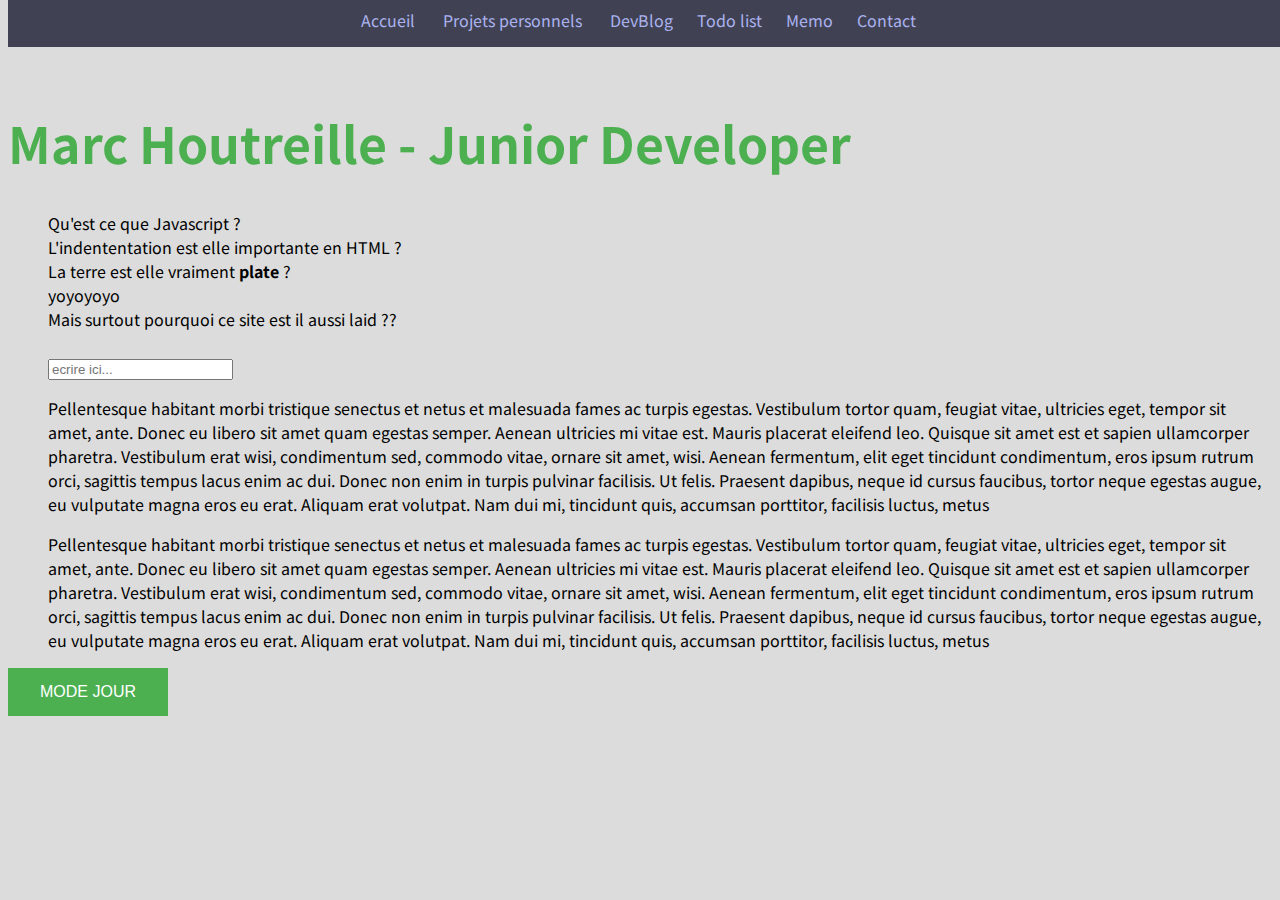
==== index.html @ 47658ffa "Add files via upload" ====
<!DOCTYPE html>
<html>

<head>
	<link href="https://fonts.googleapis.com/css2?family=Noto+Sans+JP:wght@400&display=swap" rel="stylesheet">
	<link href="style.css" rel="stylesheet" />
	<title>Best Site Ever</title>
</head>

<body>
<navbar><a href=https://jimbiscus.github.io/index.html> Accueil &nbsp;&nbsp;&nbsp;&nbsp;&nbsp;</a>
    <a href=https://jimbiscus.github.io/contact.html> Projets personnels &nbsp;&nbsp;&nbsp;&nbsp;&nbsp;</a>
			<a href=https://jimbiscus.github.io/devblog.html>DevBlog&nbsp;&nbsp;&nbsp;&nbsp;&nbsp;</a>
			<a href=https://jimbiscus.github.io/todo.html>Todo list&nbsp;&nbsp;&nbsp;&nbsp;&nbsp;</a>
			<a href=https://jimbiscus.github.io/memo.html>Memo&nbsp;&nbsp;&nbsp;&nbsp;&nbsp;</a>
			<a href=https://jimbiscus.github.io/contact.html>Contact&nbsp;&nbsp;&nbsp;&nbsp;&nbsp;</a></navbar> 
	<h1> <br>Marc Houtreille - Junior Developer </h1>
	<ul style="list-style: none;">
		<li> Qu'est ce que Javascript ? </li>
		<li> L'indententation est elle importante en HTML ?</li>
		<li> La terre est elle vraiment <b>plate</b> ? </li>
		<li> yoyoyoyo </li>
		<li>Mais surtout pourquoi ce site est il aussi laid ??</li>
		<li><br /></li>
		<input placeholder="ecrire ici..." />
		<p>Pellentesque habitant morbi tristique senectus et netus et malesuada fames ac turpis egestas. Vestibulum tortor quam, feugiat vitae, ultricies eget, tempor sit amet, ante. Donec eu libero sit amet quam egestas semper. Aenean ultricies mi vitae est. Mauris placerat eleifend leo. Quisque sit amet est et sapien ullamcorper pharetra. Vestibulum erat wisi, condimentum sed, commodo vitae, ornare sit amet, wisi. Aenean fermentum, elit eget tincidunt condimentum, eros ipsum rutrum orci, sagittis tempus lacus enim ac dui. Donec non enim in turpis pulvinar facilisis. Ut felis. Praesent dapibus, neque id cursus faucibus, tortor neque egestas augue, eu vulputate magna eros eu erat. Aliquam erat volutpat. Nam dui mi, tincidunt quis, accumsan porttitor, facilisis luctus, metus</p>
		<p>Pellentesque habitant morbi tristique senectus et netus et malesuada fames ac turpis egestas. Vestibulum tortor quam, feugiat vitae, ultricies eget, tempor sit amet, ante. Donec eu libero sit amet quam egestas semper. Aenean ultricies mi vitae est. Mauris placerat eleifend leo. Quisque sit amet est et sapien ullamcorper pharetra. Vestibulum erat wisi, condimentum sed, commodo vitae, ornare sit amet, wisi. Aenean fermentum, elit eget tincidunt condimentum, eros ipsum rutrum orci, sagittis tempus lacus enim ac dui. Donec non enim in turpis pulvinar facilisis. Ut felis. Praesent dapibus, neque id cursus faucibus, tortor neque egestas augue, eu vulputate magna eros eu erat. Aliquam erat volutpat. Nam dui mi, tincidunt quis, accumsan porttitor, facilisis luctus, metus</p>
	</ul>

	<button onclick="nightmode()">MODE JOUR</button>
	<script src="script.js"></script>
</body>

</html>
---- style.css ----
body {
  font-family: 'Noto Sans JP', sans-serif;
  background-color: #DCDCDC	;
  }
  

navbar {
  text-align: center;
  color: lightgray;
  position: fixed;
  top: 0; 
  width: 100%;
  padding-top:8px;
  padding-bottom:15px;
  background-color: #404253;
}
a:link{
  text-decoration:none;
  color:#ABB2F0;
}
a:visited{
  text-decoration: none;
  color: #ABB2F0;
}
h1 {
  font-family: 'Noto Sans JP', sans-serif;
  color: #4CAF50;
font-size: 50px;
}

button {
background-color: #4CAF50; /* Green */
border: none;
color: white;
padding: 15px 32px;
text-align: center;
text-decoration: none;
display: inline-block;
font-size: 16px;
}
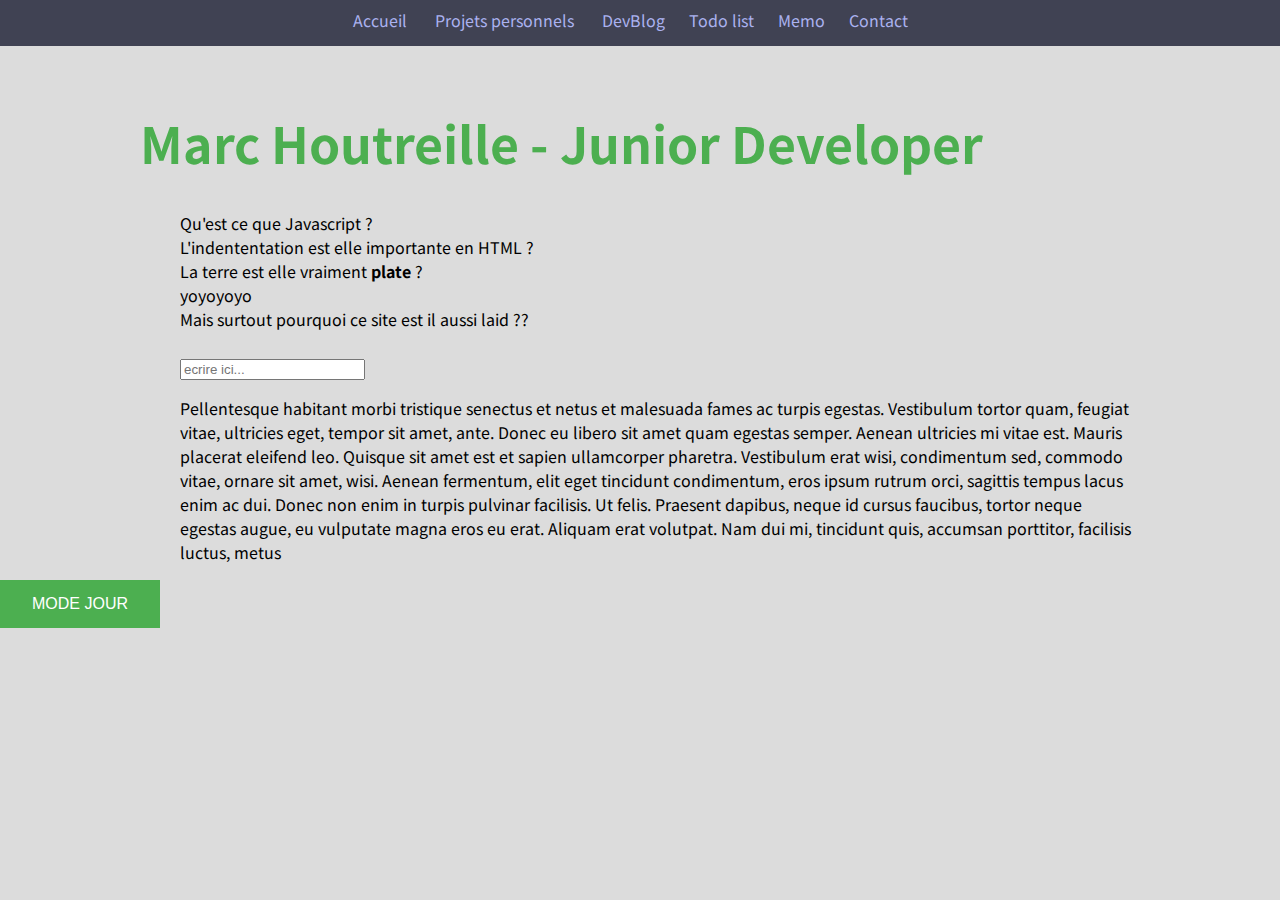
==== commit 27ec4b05: "Add files via upload" ====
--- a/index.html
+++ b/index.html
@@ -8,25 +8,37 @@
 </head>
 
 <body>
-<navbar><a href=https://jimbiscus.github.io/index.html> Accueil &nbsp;&nbsp;&nbsp;&nbsp;&nbsp;</a>
-    <a href=https://jimbiscus.github.io/contact.html> Projets personnels &nbsp;&nbsp;&nbsp;&nbsp;&nbsp;</a>
-			<a href=https://jimbiscus.github.io/devblog.html>DevBlog&nbsp;&nbsp;&nbsp;&nbsp;&nbsp;</a>
-			<a href=https://jimbiscus.github.io/todo.html>Todo list&nbsp;&nbsp;&nbsp;&nbsp;&nbsp;</a>
-			<a href=https://jimbiscus.github.io/memo.html>Memo&nbsp;&nbsp;&nbsp;&nbsp;&nbsp;</a>
-			<a href=https://jimbiscus.github.io/contact.html>Contact&nbsp;&nbsp;&nbsp;&nbsp;&nbsp;</a></navbar> 
-	<h1> <br>Marc Houtreille - Junior Developer </h1>
-	<ul style="list-style: none;">
-		<li> Qu'est ce que Javascript ? </li>
-		<li> L'indententation est elle importante en HTML ?</li>
-		<li> La terre est elle vraiment <b>plate</b> ? </li>
-		<li> yoyoyoyo </li>
-		<li>Mais surtout pourquoi ce site est il aussi laid ??</li>
-		<li><br /></li>
-		<input placeholder="ecrire ici..." />
-		<p>Pellentesque habitant morbi tristique senectus et netus et malesuada fames ac turpis egestas. Vestibulum tortor quam, feugiat vitae, ultricies eget, tempor sit amet, ante. Donec eu libero sit amet quam egestas semper. Aenean ultricies mi vitae est. Mauris placerat eleifend leo. Quisque sit amet est et sapien ullamcorper pharetra. Vestibulum erat wisi, condimentum sed, commodo vitae, ornare sit amet, wisi. Aenean fermentum, elit eget tincidunt condimentum, eros ipsum rutrum orci, sagittis tempus lacus enim ac dui. Donec non enim in turpis pulvinar facilisis. Ut felis. Praesent dapibus, neque id cursus faucibus, tortor neque egestas augue, eu vulputate magna eros eu erat. Aliquam erat volutpat. Nam dui mi, tincidunt quis, accumsan porttitor, facilisis luctus, metus</p>
-		<p>Pellentesque habitant morbi tristique senectus et netus et malesuada fames ac turpis egestas. Vestibulum tortor quam, feugiat vitae, ultricies eget, tempor sit amet, ante. Donec eu libero sit amet quam egestas semper. Aenean ultricies mi vitae est. Mauris placerat eleifend leo. Quisque sit amet est et sapien ullamcorper pharetra. Vestibulum erat wisi, condimentum sed, commodo vitae, ornare sit amet, wisi. Aenean fermentum, elit eget tincidunt condimentum, eros ipsum rutrum orci, sagittis tempus lacus enim ac dui. Donec non enim in turpis pulvinar facilisis. Ut felis. Praesent dapibus, neque id cursus faucibus, tortor neque egestas augue, eu vulputate magna eros eu erat. Aliquam erat volutpat. Nam dui mi, tincidunt quis, accumsan porttitor, facilisis luctus, metus</p>
-	</ul>
+	<navbar><a href=index.html> Accueil &nbsp;&nbsp;&nbsp;&nbsp;&nbsp;</a>
+		<a href=contact.html> Projets personnels &nbsp;&nbsp;&nbsp;&nbsp;&nbsp;</a>
+		<a href=devblog.html>DevBlog&nbsp;&nbsp;&nbsp;&nbsp;&nbsp;</a>
+		<a href=todo.html>Todo list&nbsp;&nbsp;&nbsp;&nbsp;&nbsp;</a>
+		<a href=memo.html>Memo&nbsp;&nbsp;&nbsp;&nbsp;&nbsp;</a>
+		<a href=contact.html>Contact&nbsp;&nbsp;&nbsp;&nbsp;&nbsp;</a></navbar>
+	<section>
+		<h1> <br>Marc Houtreille - Junior Developer </h1>
+		<ul style="list-style: none;">
+			<li> Qu'est ce que Javascript ? </li>
+			<li> L'indententation est elle importante en HTML ?</li>
+			<li> La terre est elle vraiment <b>plate</b> ? </li>
+			<li> yoyoyoyo </li>
+			<li>Mais surtout pourquoi ce site est il aussi laid ??</li>
+			<li><br /></li>
+			<input placeholder="ecrire ici..." />
 
+			<p>Pellentesque habitant morbi tristique senectus et netus et malesuada fames ac turpis egestas. Vestibulum
+				tortor quam, feugiat vitae, ultricies eget, tempor sit amet, ante. Donec eu libero sit amet quam egestas
+				semper. Aenean ultricies mi vitae est. Mauris placerat eleifend leo. Quisque sit amet est et sapien
+				ullamcorper pharetra. Vestibulum erat wisi, condimentum sed, commodo vitae, ornare sit amet, wisi.
+				Aenean
+				fermentum, elit eget tincidunt condimentum, eros ipsum rutrum orci, sagittis tempus lacus enim ac dui.
+				Donec
+				non enim in turpis pulvinar facilisis. Ut felis. Praesent dapibus, neque id cursus faucibus, tortor
+				neque
+				egestas augue, eu vulputate magna eros eu erat. Aliquam erat volutpat. Nam dui mi, tincidunt quis,
+				accumsan
+				porttitor, facilisis luctus, metus</p>
+		</ul>
+	</section>
 	<button onclick="nightmode()">MODE JOUR</button>
 	<script src="script.js"></script>
 </body>
--- a/style.css
+++ b/style.css
@@ -1,8 +1,18 @@
+html {
+  margin:0;
+  padding:0;
+}
+
 body {
   font-family: 'Noto Sans JP', sans-serif;
   background-color: #DCDCDC	;
+  margin: 0;
+  padding: 0; 
   }
-  
+section {
+    width: 1000px;
+    margin: auto;
+  }
 
 navbar {
   text-align: center;
@@ -11,7 +21,7 @@
   top: 0; 
   width: 100%;
   padding-top:8px;
-  padding-bottom:15px;
+  padding-bottom:14px;
   background-color: #404253;
 }
 a:link{
@@ -21,6 +31,9 @@
 a:visited{
   text-decoration: none;
   color: #ABB2F0;
+}
+a:hover {
+  color:white;
 }
 h1 {
   font-family: 'Noto Sans JP', sans-serif;
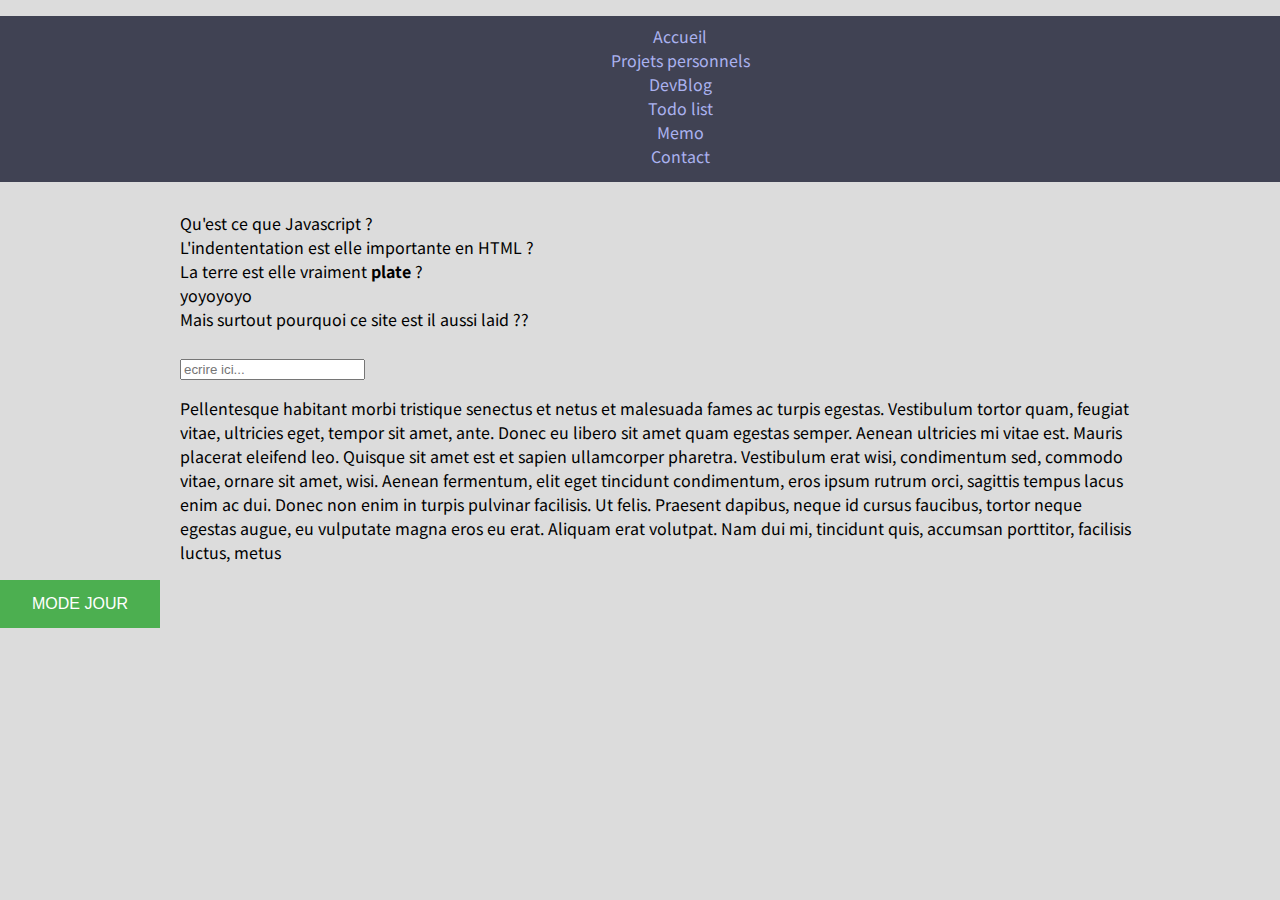
==== commit ae1dd52b: "Modified the whole site" ====
--- a/index.html
+++ b/index.html
@@ -1,46 +1,53 @@
-<!DOCTYPE html>
-<html>
-
-<head>
-	<link href="https://fonts.googleapis.com/css2?family=Noto+Sans+JP:wght@400&display=swap" rel="stylesheet">
-	<link href="style.css" rel="stylesheet" />
-	<title>Best Site Ever</title>
-</head>
-
-<body>
-	<navbar><a href=index.html> Accueil &nbsp;&nbsp;&nbsp;&nbsp;&nbsp;</a>
-		<a href=contact.html> Projets personnels &nbsp;&nbsp;&nbsp;&nbsp;&nbsp;</a>
-		<a href=devblog.html>DevBlog&nbsp;&nbsp;&nbsp;&nbsp;&nbsp;</a>
-		<a href=todo.html>Todo list&nbsp;&nbsp;&nbsp;&nbsp;&nbsp;</a>
-		<a href=memo.html>Memo&nbsp;&nbsp;&nbsp;&nbsp;&nbsp;</a>
-		<a href=contact.html>Contact&nbsp;&nbsp;&nbsp;&nbsp;&nbsp;</a></navbar>
-	<section>
-		<h1> <br>Marc Houtreille - Junior Developer </h1>
-		<ul style="list-style: none;">
-			<li> Qu'est ce que Javascript ? </li>
-			<li> L'indententation est elle importante en HTML ?</li>
-			<li> La terre est elle vraiment <b>plate</b> ? </li>
-			<li> yoyoyoyo </li>
-			<li>Mais surtout pourquoi ce site est il aussi laid ??</li>
-			<li><br /></li>
-			<input placeholder="ecrire ici..." />
-
-			<p>Pellentesque habitant morbi tristique senectus et netus et malesuada fames ac turpis egestas. Vestibulum
-				tortor quam, feugiat vitae, ultricies eget, tempor sit amet, ante. Donec eu libero sit amet quam egestas
-				semper. Aenean ultricies mi vitae est. Mauris placerat eleifend leo. Quisque sit amet est et sapien
-				ullamcorper pharetra. Vestibulum erat wisi, condimentum sed, commodo vitae, ornare sit amet, wisi.
-				Aenean
-				fermentum, elit eget tincidunt condimentum, eros ipsum rutrum orci, sagittis tempus lacus enim ac dui.
-				Donec
-				non enim in turpis pulvinar facilisis. Ut felis. Praesent dapibus, neque id cursus faucibus, tortor
-				neque
-				egestas augue, eu vulputate magna eros eu erat. Aliquam erat volutpat. Nam dui mi, tincidunt quis,
-				accumsan
-				porttitor, facilisis luctus, metus</p>
-		</ul>
-	</section>
-	<button onclick="nightmode()">MODE JOUR</button>
-	<script src="script.js"></script>
-</body>
-
+<!DOCTYPE html>
+<html>
+
+<head>
+	<link href="https://fonts.googleapis.com/css2?family=Noto+Sans+JP:wght@400&display=swap" rel="stylesheet">
+	<link href="style.css" rel="stylesheet" />
+	<title>Best Site Ever</title>
+</head>
+
+<body>
+	<div>
+	<ul class="navbar">
+		
+		<li><a href=index.html> Accueil</a></li>
+		<li><a href=contact.html> Projets personnels </a></li>
+		<li><a href=devblog.html>DevBlog</a></li>
+		<li><a href=todo.html>Todo list</a></li>
+		<li><a href=memo.html>Memo</a></li>
+		<li><a href=contact.html>Contact</a></li>
+	
+	</ul>	
+	</div>
+	<section>
+		<h1> <br>Marc Houtreille - Junior Developer </h1>
+		<ul style="list-style: none;">
+			<li> Qu'est ce que Javascript ? </li>
+			<li> L'indententation est elle importante en HTML ?</li>
+			<li> La terre est elle vraiment <b>plate</b> ? </li>
+			<li> yoyoyoyo </li>
+			<li>Mais surtout pourquoi ce site est il aussi laid ??</li>
+			<li><br /></li>
+			<input placeholder="ecrire ici..." />
+
+			<p>Pellentesque habitant morbi tristique senectus et netus et malesuada fames ac turpis egestas. Vestibulum
+				tortor quam, feugiat vitae, ultricies eget, tempor sit amet, ante. Donec eu libero sit amet quam egestas
+				semper. Aenean ultricies mi vitae est. Mauris placerat eleifend leo. Quisque sit amet est et sapien
+				ullamcorper pharetra. Vestibulum erat wisi, condimentum sed, commodo vitae, ornare sit amet, wisi.
+				Aenean
+				fermentum, elit eget tincidunt condimentum, eros ipsum rutrum orci, sagittis tempus lacus enim ac dui.
+				Donec
+				non enim in turpis pulvinar facilisis. Ut felis. Praesent dapibus, neque id cursus faucibus, tortor
+				neque
+				egestas augue, eu vulputate magna eros eu erat. Aliquam erat volutpat. Nam dui mi, tincidunt quis,
+				accumsan
+				porttitor, facilisis luctus, metus</p>
+		</ul>
+	</section>
+
+	<button onclick="nightmode()">MODE JOUR</button>
+	<script src="script.js"></script>
+</body>
+
 </html>--- a/style.css
+++ b/style.css
@@ -1,53 +1,54 @@
-html {
-  margin:0;
-  padding:0;
-}
-
-body {
-  font-family: 'Noto Sans JP', sans-serif;
-  background-color: #DCDCDC	;
-  margin: 0;
-  padding: 0; 
-  }
-section {
-    width: 1000px;
-    margin: auto;
-  }
-
-navbar {
-  text-align: center;
-  color: lightgray;
-  position: fixed;
-  top: 0; 
-  width: 100%;
-  padding-top:8px;
-  padding-bottom:14px;
-  background-color: #404253;
-}
-a:link{
-  text-decoration:none;
-  color:#ABB2F0;
-}
-a:visited{
-  text-decoration: none;
-  color: #ABB2F0;
-}
-a:hover {
-  color:white;
-}
-h1 {
-  font-family: 'Noto Sans JP', sans-serif;
-  color: #4CAF50;
-font-size: 50px;
-}
-
-button {
-background-color: #4CAF50; /* Green */
-border: none;
-color: white;
-padding: 15px 32px;
-text-align: center;
-text-decoration: none;
-display: inline-block;
-font-size: 16px;
-}     +
+
+.navbar {
+  list-style-type: none;
+  text-align: center;
+  color: lightgray;
+  position: fixed;
+  top: 0; 
+  width: 100%;
+  padding-top:8px;
+  padding-bottom:14px;
+  background-color: #404253;
+}
+
+body {
+  font-family: 'Noto Sans JP', sans-serif;
+  background-color: #DCDCDC	;
+  margin: 0;
+  padding: 0; 
+  }
+  
+section {
+    width: 1000px;
+    margin: auto;
+  }
+
+
+a:link{
+  text-decoration:none;
+  color:#ABB2F0;
+}
+a:visited{
+  text-decoration: none;
+  color: #ABB2F0;
+}
+a:hover {
+  color:white;
+}
+h1 {
+  font-family: 'Noto Sans JP', sans-serif;
+  color: #4CAF50;
+font-size: 50px;
+}
+
+button {
+  background-color: #4CAF50; /* Green */
+  border: none;
+  color: white;
+  padding: 15px 32px;
+  text-align: center;
+  text-decoration: none;
+  display: inline-block;
+  font-size: 16px;
+  }     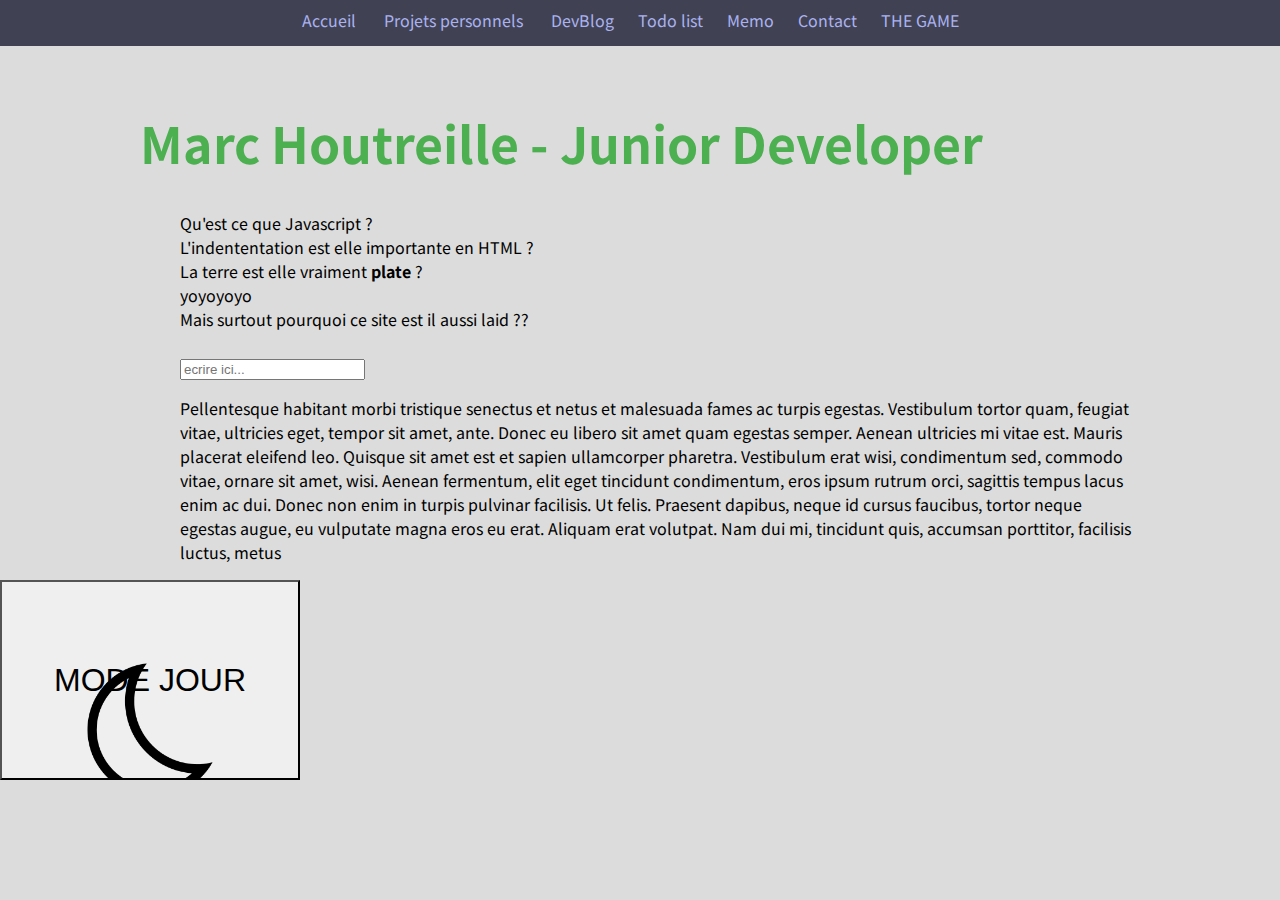
==== commit c4bddaab: "Lots of code" ====
--- a/index.html
+++ b/index.html
@@ -8,18 +8,13 @@
 </head>
 
 <body>
-	<div>
-	<ul class="navbar">
-		
-		<li><a href=index.html> Accueil</a></li>
-		<li><a href=contact.html> Projets personnels </a></li>
-		<li><a href=devblog.html>DevBlog</a></li>
-		<li><a href=todo.html>Todo list</a></li>
-		<li><a href=memo.html>Memo</a></li>
-		<li><a href=contact.html>Contact</a></li>
-	
-	</ul>	
-	</div>
+	<navbar><a href=index.html> Accueil &nbsp;&nbsp;&nbsp;&nbsp;&nbsp;</a>
+		<a href=contact.html> Projets personnels &nbsp;&nbsp;&nbsp;&nbsp;&nbsp;</a>
+		<a href=devblog.html>DevBlog&nbsp;&nbsp;&nbsp;&nbsp;&nbsp;</a>
+		<a href=todo.html>Todo list&nbsp;&nbsp;&nbsp;&nbsp;&nbsp;</a>
+		<a href=memo.html>Memo&nbsp;&nbsp;&nbsp;&nbsp;&nbsp;</a>
+		<a href=contact.html>Contact&nbsp;&nbsp;&nbsp;&nbsp;&nbsp;</a>
+		<a href=Inc_G/game.html>THE GAME&nbsp;&nbsp;&nbsp;&nbsp;&nbsp;</a></navbar>
 	<section>
 		<h1> <br>Marc Houtreille - Junior Developer </h1>
 		<ul style="list-style: none;">
@@ -45,7 +40,6 @@
 				porttitor, facilisis luctus, metus</p>
 		</ul>
 	</section>
-
 	<button onclick="nightmode()">MODE JOUR</button>
 	<script src="script.js"></script>
 </body>
--- a/style.css
+++ b/style.css
@@ -1,7 +1,21 @@
+html {
+  margin:0;
+  padding:0;
+}
+
+section {
+  width: 1000px;
+  margin: auto;
+}
+body {
+  font-family: 'Noto Sans JP', sans-serif;
+  background-color: #DCDCDC	;
+  margin: 0;
+  padding: 0;
+  }
 
 
-.navbar {
-  list-style-type: none;
+navbar {
   text-align: center;
   color: lightgray;
   position: fixed;
@@ -11,20 +25,6 @@
   padding-bottom:14px;
   background-color: #404253;
 }
-
-body {
-  font-family: 'Noto Sans JP', sans-serif;
-  background-color: #DCDCDC	;
-  margin: 0;
-  padding: 0; 
-  }
-  
-section {
-    width: 1000px;
-    margin: auto;
-  }
-
-
 a:link{
   text-decoration:none;
   color:#ABB2F0;
@@ -33,22 +33,16 @@
   text-decoration: none;
   color: #ABB2F0;
 }
-a:hover {
-  color:white;
-}
 h1 {
   font-family: 'Noto Sans JP', sans-serif;
   color: #4CAF50;
 font-size: 50px;
 }
 
-button {
-  background-color: #4CAF50; /* Green */
-  border: none;
-  color: white;
-  padding: 15px 32px;
-  text-align: center;
-  text-decoration: none;
-  display: inline-block;
-  font-size: 16px;
-  }     +button { 
+  background-image: url( "nightmode.png"); 
+  background-size: cover; 
+  width: 300px; 
+  height: 200px; 
+  font-size: 2rem; 
+} 
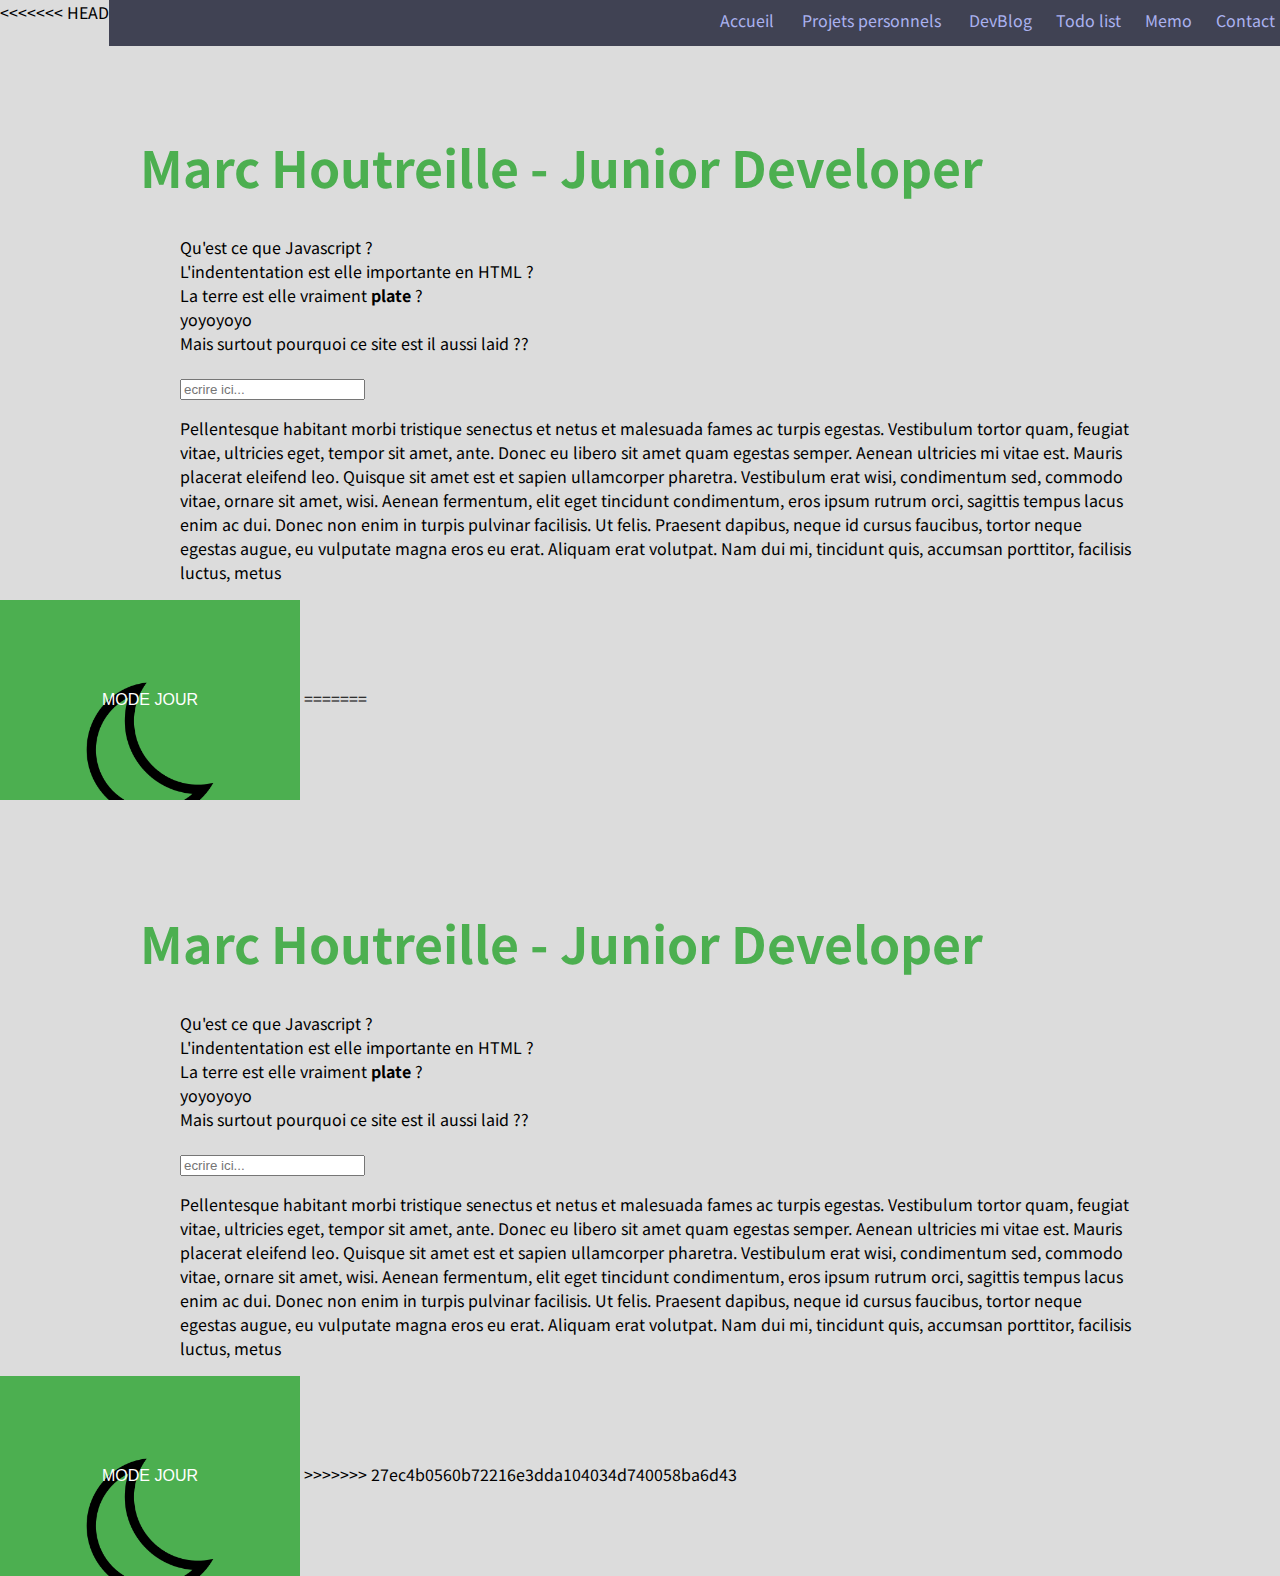
==== commit 1066c825: ""good lord..."" ====
--- a/index.html
+++ b/index.html
@@ -1,3 +1,4 @@
+<<<<<<< HEAD
 <!DOCTYPE html>
 <html>
 
@@ -44,4 +45,51 @@
 	<script src="script.js"></script>
 </body>
 
+=======
+<!DOCTYPE html>
+<html>
+
+<head>
+	<link href="https://fonts.googleapis.com/css2?family=Noto+Sans+JP:wght@400&display=swap" rel="stylesheet">
+	<link href="style.css" rel="stylesheet" />
+	<title>Best Site Ever</title>
+</head>
+
+<body>
+	<navbar><a href=index.html> Accueil &nbsp;&nbsp;&nbsp;&nbsp;&nbsp;</a>
+		<a href=contact.html> Projets personnels &nbsp;&nbsp;&nbsp;&nbsp;&nbsp;</a>
+		<a href=devblog.html>DevBlog&nbsp;&nbsp;&nbsp;&nbsp;&nbsp;</a>
+		<a href=todo.html>Todo list&nbsp;&nbsp;&nbsp;&nbsp;&nbsp;</a>
+		<a href=memo.html>Memo&nbsp;&nbsp;&nbsp;&nbsp;&nbsp;</a>
+		<a href=contact.html>Contact&nbsp;&nbsp;&nbsp;&nbsp;&nbsp;</a></navbar>
+	<section>
+		<h1> <br>Marc Houtreille - Junior Developer </h1>
+		<ul style="list-style: none;">
+			<li> Qu'est ce que Javascript ? </li>
+			<li> L'indententation est elle importante en HTML ?</li>
+			<li> La terre est elle vraiment <b>plate</b> ? </li>
+			<li> yoyoyoyo </li>
+			<li>Mais surtout pourquoi ce site est il aussi laid ??</li>
+			<li><br /></li>
+			<input placeholder="ecrire ici..." />
+
+			<p>Pellentesque habitant morbi tristique senectus et netus et malesuada fames ac turpis egestas. Vestibulum
+				tortor quam, feugiat vitae, ultricies eget, tempor sit amet, ante. Donec eu libero sit amet quam egestas
+				semper. Aenean ultricies mi vitae est. Mauris placerat eleifend leo. Quisque sit amet est et sapien
+				ullamcorper pharetra. Vestibulum erat wisi, condimentum sed, commodo vitae, ornare sit amet, wisi.
+				Aenean
+				fermentum, elit eget tincidunt condimentum, eros ipsum rutrum orci, sagittis tempus lacus enim ac dui.
+				Donec
+				non enim in turpis pulvinar facilisis. Ut felis. Praesent dapibus, neque id cursus faucibus, tortor
+				neque
+				egestas augue, eu vulputate magna eros eu erat. Aliquam erat volutpat. Nam dui mi, tincidunt quis,
+				accumsan
+				porttitor, facilisis luctus, metus</p>
+		</ul>
+	</section>
+	<button onclick="nightmode()">MODE JOUR</button>
+	<script src="script.js"></script>
+</body>
+
+>>>>>>> 27ec4b0560b72216e3dda104034d740058ba6d43
 </html>--- a/style.css
+++ b/style.css
@@ -1,3 +1,4 @@
+<<<<<<< HEAD
 html {
   margin:0;
   padding:0;
@@ -46,3 +47,58 @@
   height: 200px; 
   font-size: 2rem; 
 } 
+=======
+html {
+  margin:0;
+  padding:0;
+}
+
+body {
+  font-family: 'Noto Sans JP', sans-serif;
+  background-color: #DCDCDC	;
+  margin: 0;
+  padding: 0; 
+  }
+section {
+    width: 1000px;
+    margin: auto;
+  }
+
+navbar {
+  text-align: center;
+  color: lightgray;
+  position: fixed;
+  top: 0; 
+  width: 100%;
+  padding-top:8px;
+  padding-bottom:14px;
+  background-color: #404253;
+}
+a:link{
+  text-decoration:none;
+  color:#ABB2F0;
+}
+a:visited{
+  text-decoration: none;
+  color: #ABB2F0;
+}
+a:hover {
+  color:white;
+}
+h1 {
+  font-family: 'Noto Sans JP', sans-serif;
+  color: #4CAF50;
+font-size: 50px;
+}
+
+button {
+background-color: #4CAF50; /* Green */
+border: none;
+color: white;
+padding: 15px 32px;
+text-align: center;
+text-decoration: none;
+display: inline-block;
+font-size: 16px;
+}     
+>>>>>>> 27ec4b0560b72216e3dda104034d740058ba6d43
--- a/style.css
+++ b/style.css
@@ -1,3 +1,4 @@
+<<<<<<< HEAD
 html {
   margin:0;
   padding:0;
@@ -46,3 +47,58 @@
   height: 200px; 
   font-size: 2rem; 
 } 
+=======
+html {
+  margin:0;
+  padding:0;
+}
+
+body {
+  font-family: 'Noto Sans JP', sans-serif;
+  background-color: #DCDCDC	;
+  margin: 0;
+  padding: 0; 
+  }
+section {
+    width: 1000px;
+    margin: auto;
+  }
+
+navbar {
+  text-align: center;
+  color: lightgray;
+  position: fixed;
+  top: 0; 
+  width: 100%;
+  padding-top:8px;
+  padding-bottom:14px;
+  background-color: #404253;
+}
+a:link{
+  text-decoration:none;
+  color:#ABB2F0;
+}
+a:visited{
+  text-decoration: none;
+  color: #ABB2F0;
+}
+a:hover {
+  color:white;
+}
+h1 {
+  font-family: 'Noto Sans JP', sans-serif;
+  color: #4CAF50;
+font-size: 50px;
+}
+
+button {
+background-color: #4CAF50; /* Green */
+border: none;
+color: white;
+padding: 15px 32px;
+text-align: center;
+text-decoration: none;
+display: inline-block;
+font-size: 16px;
+}     
+>>>>>>> 27ec4b0560b72216e3dda104034d740058ba6d43
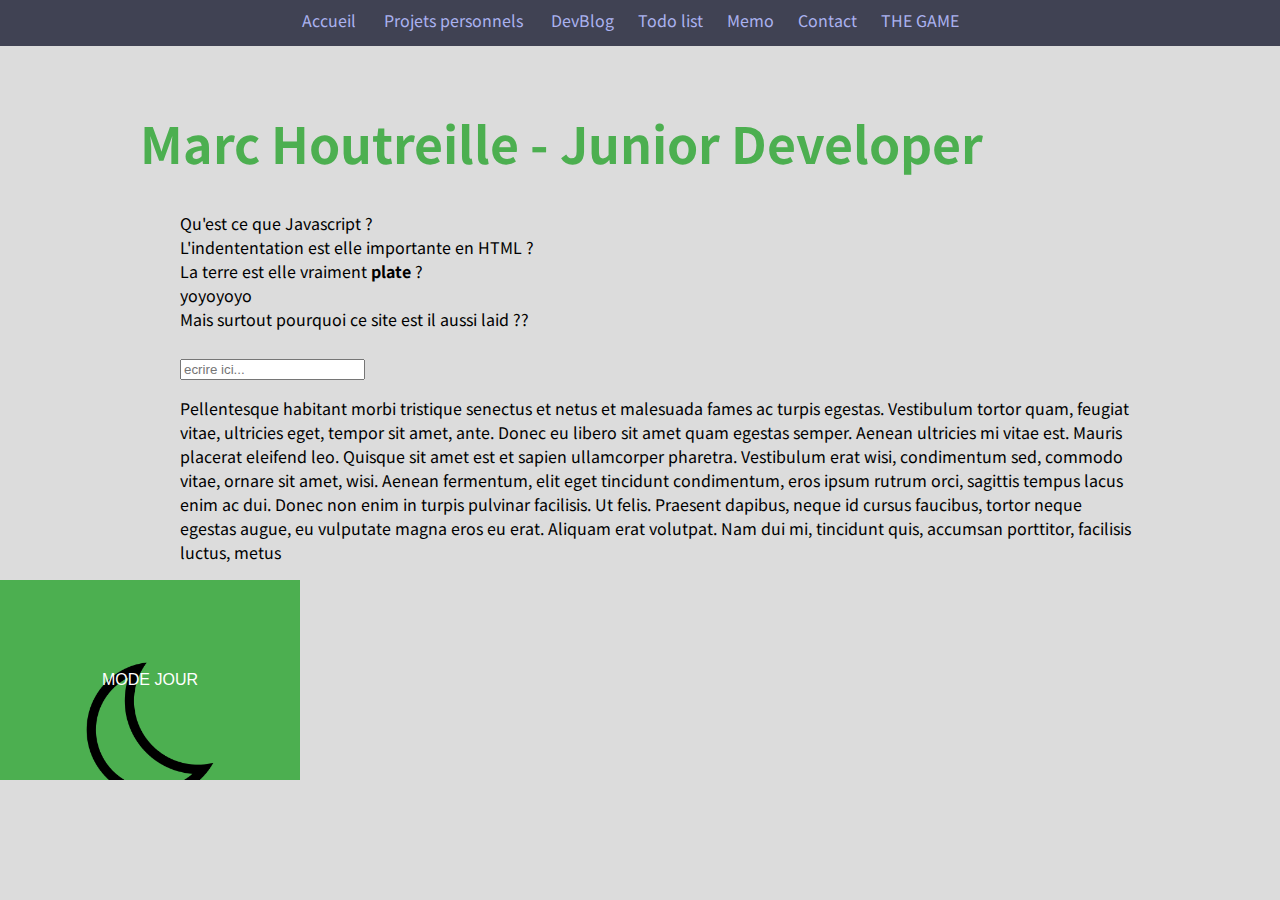
==== commit bba4603b: ""Index"" ====
--- a/index.html
+++ b/index.html
@@ -1,4 +1,3 @@
-<<<<<<< HEAD
 <!DOCTYPE html>
 <html>
 
@@ -45,51 +44,4 @@
 	<script src="script.js"></script>
 </body>
 
-=======
-<!DOCTYPE html>
-<html>
-
-<head>
-	<link href="https://fonts.googleapis.com/css2?family=Noto+Sans+JP:wght@400&display=swap" rel="stylesheet">
-	<link href="style.css" rel="stylesheet" />
-	<title>Best Site Ever</title>
-</head>
-
-<body>
-	<navbar><a href=index.html> Accueil &nbsp;&nbsp;&nbsp;&nbsp;&nbsp;</a>
-		<a href=contact.html> Projets personnels &nbsp;&nbsp;&nbsp;&nbsp;&nbsp;</a>
-		<a href=devblog.html>DevBlog&nbsp;&nbsp;&nbsp;&nbsp;&nbsp;</a>
-		<a href=todo.html>Todo list&nbsp;&nbsp;&nbsp;&nbsp;&nbsp;</a>
-		<a href=memo.html>Memo&nbsp;&nbsp;&nbsp;&nbsp;&nbsp;</a>
-		<a href=contact.html>Contact&nbsp;&nbsp;&nbsp;&nbsp;&nbsp;</a></navbar>
-	<section>
-		<h1> <br>Marc Houtreille - Junior Developer </h1>
-		<ul style="list-style: none;">
-			<li> Qu'est ce que Javascript ? </li>
-			<li> L'indententation est elle importante en HTML ?</li>
-			<li> La terre est elle vraiment <b>plate</b> ? </li>
-			<li> yoyoyoyo </li>
-			<li>Mais surtout pourquoi ce site est il aussi laid ??</li>
-			<li><br /></li>
-			<input placeholder="ecrire ici..." />
-
-			<p>Pellentesque habitant morbi tristique senectus et netus et malesuada fames ac turpis egestas. Vestibulum
-				tortor quam, feugiat vitae, ultricies eget, tempor sit amet, ante. Donec eu libero sit amet quam egestas
-				semper. Aenean ultricies mi vitae est. Mauris placerat eleifend leo. Quisque sit amet est et sapien
-				ullamcorper pharetra. Vestibulum erat wisi, condimentum sed, commodo vitae, ornare sit amet, wisi.
-				Aenean
-				fermentum, elit eget tincidunt condimentum, eros ipsum rutrum orci, sagittis tempus lacus enim ac dui.
-				Donec
-				non enim in turpis pulvinar facilisis. Ut felis. Praesent dapibus, neque id cursus faucibus, tortor
-				neque
-				egestas augue, eu vulputate magna eros eu erat. Aliquam erat volutpat. Nam dui mi, tincidunt quis,
-				accumsan
-				porttitor, facilisis luctus, metus</p>
-		</ul>
-	</section>
-	<button onclick="nightmode()">MODE JOUR</button>
-	<script src="script.js"></script>
-</body>
-
->>>>>>> 27ec4b0560b72216e3dda104034d740058ba6d43
 </html>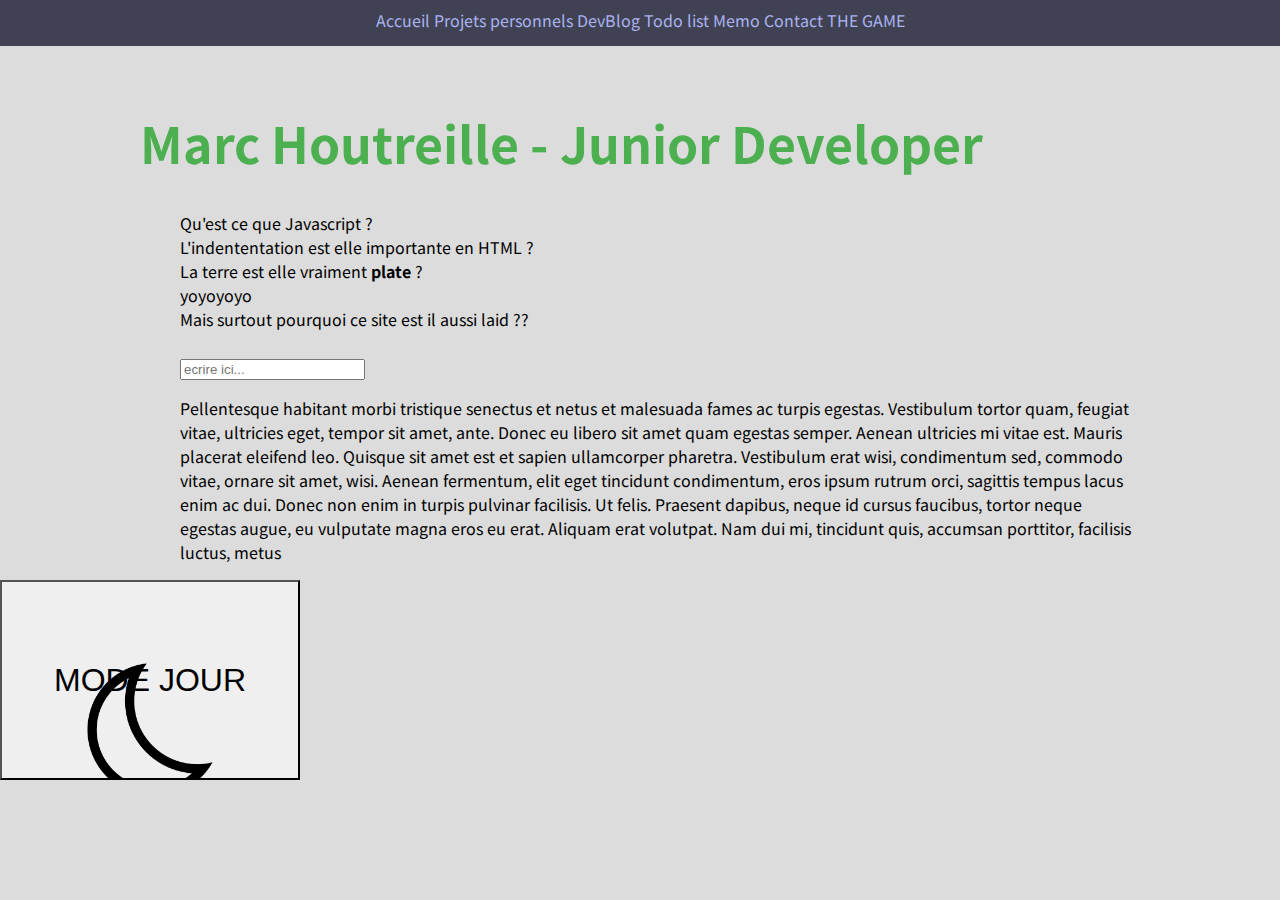
==== commit 763d0fa6: "modified game theme" ====
--- a/index.html
+++ b/index.html
@@ -8,13 +8,13 @@
 </head>
 
 <body>
-	<navbar><a href=index.html> Accueil &nbsp;&nbsp;&nbsp;&nbsp;&nbsp;</a>
-		<a href=contact.html> Projets personnels &nbsp;&nbsp;&nbsp;&nbsp;&nbsp;</a>
-		<a href=devblog.html>DevBlog&nbsp;&nbsp;&nbsp;&nbsp;&nbsp;</a>
-		<a href=todo.html>Todo list&nbsp;&nbsp;&nbsp;&nbsp;&nbsp;</a>
-		<a href=memo.html>Memo&nbsp;&nbsp;&nbsp;&nbsp;&nbsp;</a>
-		<a href=contact.html>Contact&nbsp;&nbsp;&nbsp;&nbsp;&nbsp;</a>
-		<a href=Inc_G/game.html>THE GAME&nbsp;&nbsp;&nbsp;&nbsp;&nbsp;</a></navbar>
+	<navbar><a href=index.html> Accueil    </a>
+		<a href=contact.html> Projets personnels    </a>
+		<a href=devblog.html>DevBlog   </a>
+		<a href=todo.html>Todo list   </a>
+		<a href=memo.html>Memo   </a>
+		<a href=contact.html>Contact   </a>
+		<a href=Inc_G/game.html>THE GAME   </a></navbar>
 	<section>
 		<h1> <br>Marc Houtreille - Junior Developer </h1>
 		<ul style="list-style: none;">
--- a/style.css
+++ b/style.css
@@ -1,4 +1,3 @@
-<<<<<<< HEAD
 html {
   margin:0;
   padding:0;
@@ -47,58 +46,3 @@
   height: 200px; 
   font-size: 2rem; 
 } 
-=======
-html {
-  margin:0;
-  padding:0;
-}
-
-body {
-  font-family: 'Noto Sans JP', sans-serif;
-  background-color: #DCDCDC	;
-  margin: 0;
-  padding: 0; 
-  }
-section {
-    width: 1000px;
-    margin: auto;
-  }
-
-navbar {
-  text-align: center;
-  color: lightgray;
-  position: fixed;
-  top: 0; 
-  width: 100%;
-  padding-top:8px;
-  padding-bottom:14px;
-  background-color: #404253;
-}
-a:link{
-  text-decoration:none;
-  color:#ABB2F0;
-}
-a:visited{
-  text-decoration: none;
-  color: #ABB2F0;
-}
-a:hover {
-  color:white;
-}
-h1 {
-  font-family: 'Noto Sans JP', sans-serif;
-  color: #4CAF50;
-font-size: 50px;
-}
-
-button {
-background-color: #4CAF50; /* Green */
-border: none;
-color: white;
-padding: 15px 32px;
-text-align: center;
-text-decoration: none;
-display: inline-block;
-font-size: 16px;
-}     
->>>>>>> 27ec4b0560b72216e3dda104034d740058ba6d43
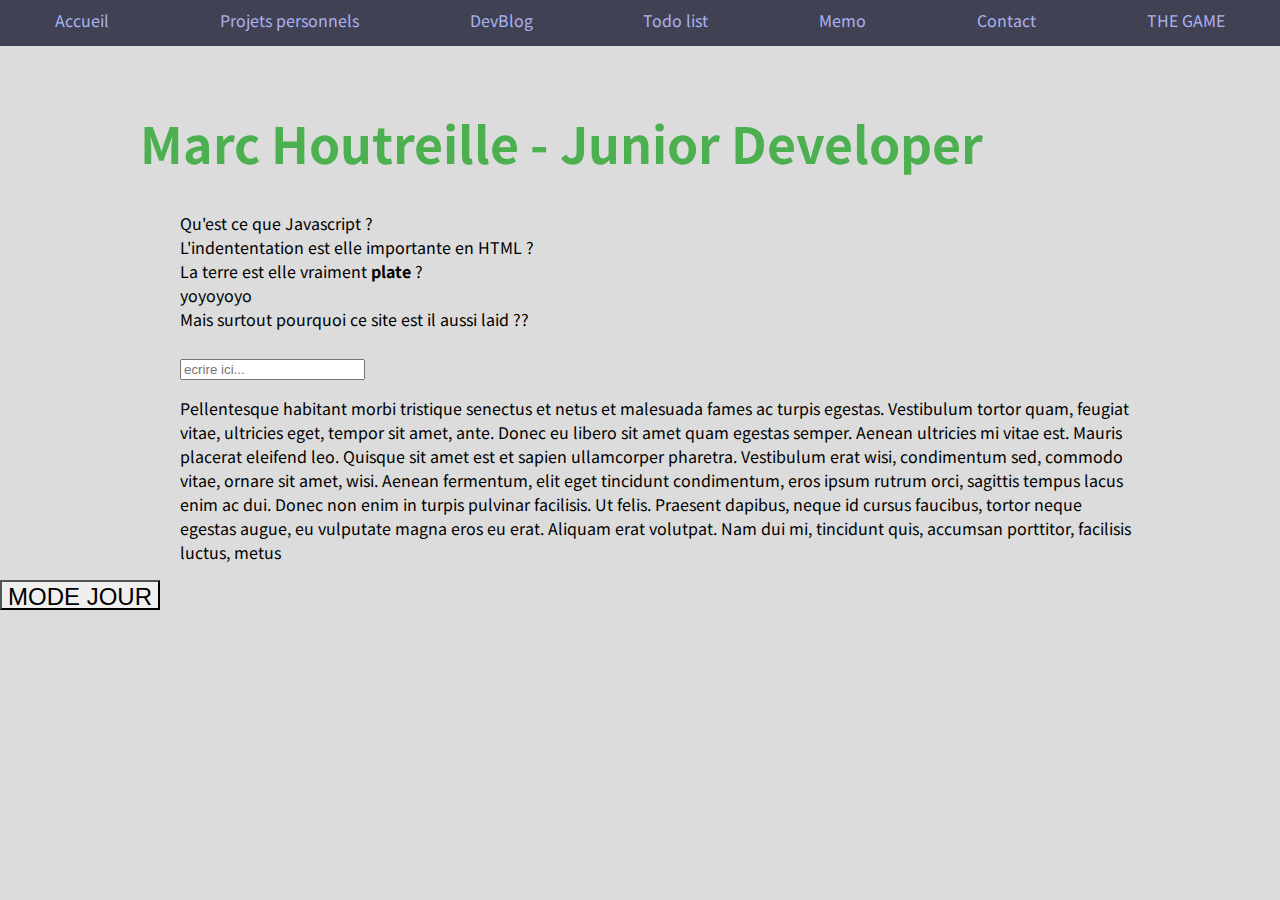
==== commit c797fa15: "fixed navbar stuff,added flex" ====
--- a/index.html
+++ b/index.html
@@ -8,13 +8,15 @@
 </head>
 
 <body>
-	<navbar><a href=index.html> Accueil    </a>
-		<a href=contact.html> Projets personnels    </a>
-		<a href=devblog.html>DevBlog   </a>
-		<a href=todo.html>Todo list   </a>
-		<a href=memo.html>Memo   </a>
-		<a href=contact.html>Contact   </a>
-		<a href=Inc_G/game.html>THE GAME   </a></navbar>
+	<section class="navbar">
+		<a href=index.html> Accueil</a>
+		<a href=contact.html> Projets personnels</a>
+		<a href=devblog.html>DevBlog</a>
+		<a href=todo.html>Todo list</a>
+		<a href=memo.html>Memo</a>
+		<a href=contact.html>Contact</a>
+		<a href=Inc_G/game.html>THE GAME</a>
+	</section>
 	<section>
 		<h1> <br>Marc Houtreille - Junior Developer </h1>
 		<ul style="list-style: none;">
--- a/style.css
+++ b/style.css
@@ -15,15 +15,17 @@
   }
 
 
-navbar {
-  text-align: center;
-  color: lightgray;
+.navbar {
   position: fixed;
   top: 0; 
   width: 100%;
   padding-top:8px;
   padding-bottom:14px;
   background-color: #404253;
+  display: flex;
+  align-items: flex-end;
+  flex-wrap: wrap;
+  justify-content: space-around;
 }
 a:link{
   text-decoration:none;
@@ -41,8 +43,9 @@
 
 button { 
   background-image: url( "nightmode.png"); 
+  
   background-size: cover; 
-  width: 300px; 
-  height: 200px; 
-  font-size: 2rem; 
+  width: 50spx; 
+  height: 30px; 
+  font-size: 24px; 
 } 
